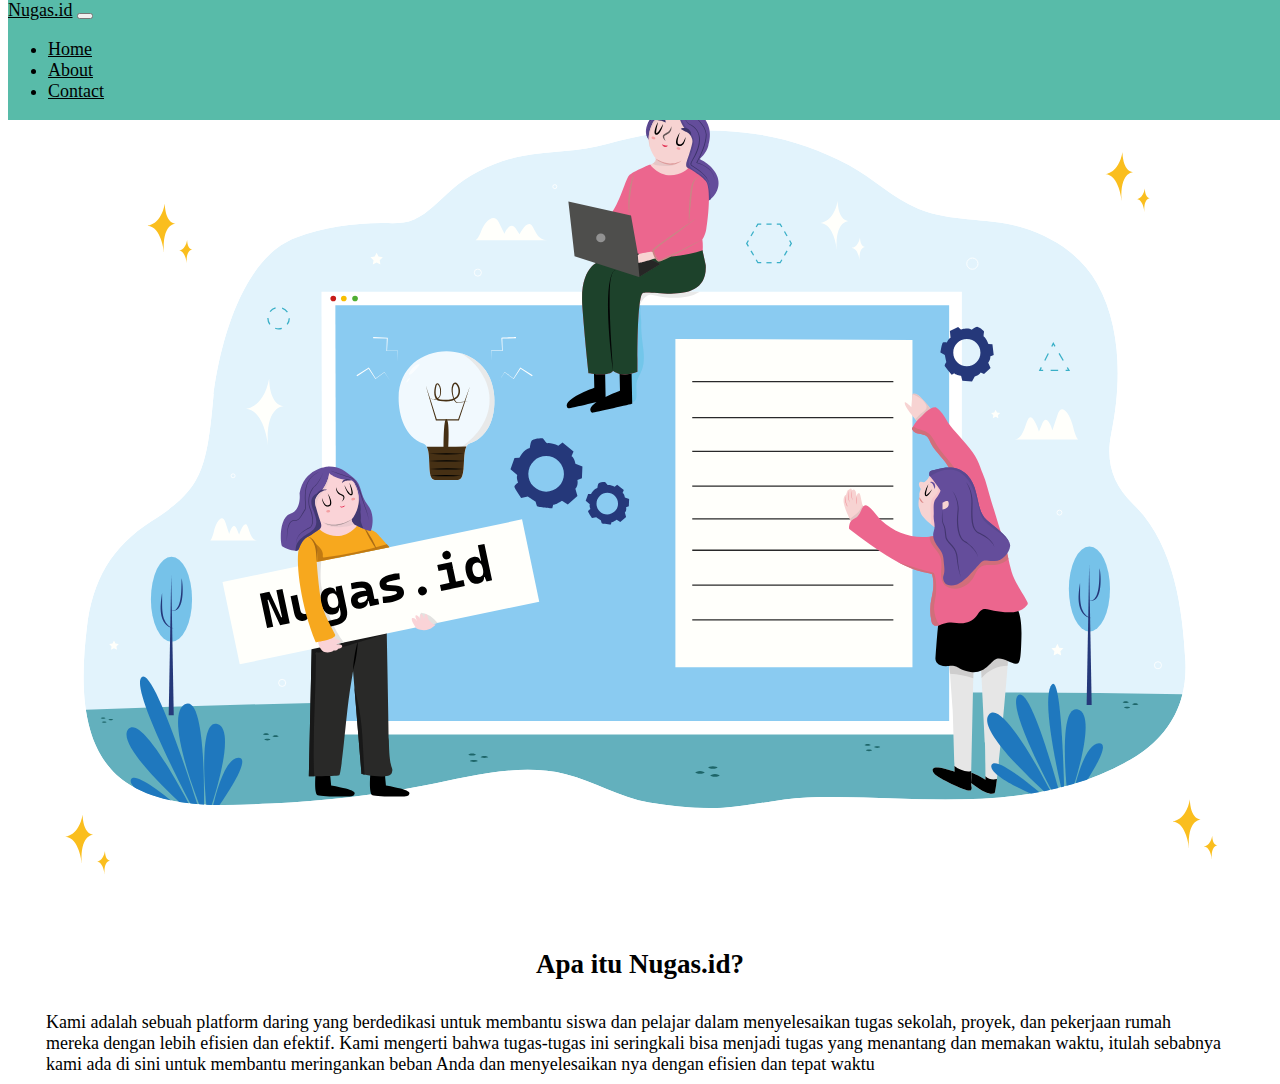
==== about.html @ 4b47387f "first commit" ====
<!DOCTYPE html>
<html lang="en">
  <head>
    <meta charset="utf-8" />
    <meta name="viewport" content="width=device-width, initial-scale=1" />

    <!-- style body -->
    <style>
      /* Set a base font size */
      body {
        font-size: 16px;
      }

      /* Define responsive font sizes using media queries */
      @media screen and (max-width: 600px) {
        body {
          font-size: 14px;
        }
      }

      @media screen and (min-width: 1200px) {
        body {
          font-size: 18px;
        }
      }
    </style>
    <!-- style body -->

    <!-- MY CSS -->
    <link rel="stylesheet" href="style.css" />
    <!-- MY CSS -->

    <title>Nugas.id</title>
    <link href="https://cdn.jsdelivr.net/npm/bootstrap@5.3.2/dist/css/bootstrap.min.css" rel="stylesheet" integrity="sha384-T3c6CoIi6uLrA9TneNEoa7RxnatzjcDSCmG1MXxSR1GAsXEV/Dwwykc2MPK8M2HN" crossorigin="anonymous" />
  </head>
  <body>
    <!-- NAVBAR -->
    <nav class="navbar navbar-expand-lg navbar-dark">
      <div class="container">
        <a class="navbar-brand" href="#">Nugas.id</a>
        <button class="navbar-toggler" type="button" data-bs-toggle="collapse" data-bs-target="#navbarNav" aria-controls="navbarNav" aria-expanded="false" aria-label="Toggle navigation">
          <span class="navbar-toggler-icon"></span>
        </button>
        <div class="collapse navbar-collapse" id="navbarNav">
          <ul class="navbar-nav ms-auto">
            <li class="nav-item">
              <a class="nav-link" href="index.html">Home</a>
            </li>
            <li class="nav-item">
              <a class="nav-link active" aria-current="page" href="#">About</a>
            </li>
            <li class="nav-item">
              <a class="nav-link" href="#">Contact</a>
            </li>
          </ul>
        </div>
      </div>
    </nav>
    <!-- NAVBAR -->

    <!-- ABOUT -->
    <section id="about2">
      <div class="container">
        <div class="row">
          <div class="col-md-6">
            <div class="col-md">
              <img class="animasi2" src="svg/animasi2.svg" alt="animasi2" />
            </div>
          </div>
          <div class="col-md">
            <div class="box">
              <h2 class="h2 fs-bold">Apa itu Nugas.id?</h2>
              <p class="p1 text-center">
                Kami adalah sebuah platform daring yang berdedikasi untuk membantu siswa dan pelajar dalam menyelesaikan tugas sekolah, proyek, dan pekerjaan rumah mereka dengan lebih efisien dan efektif. Kami mengerti bahwa tugas-tugas ini
                seringkali bisa menjadi tugas yang menantang dan memakan waktu, itulah sebabnya kami ada di sini untuk membantu meringankan beban Anda dan menyelesaikan nya dengan efisien dan tepat waktu
              </p>
            </div>
          </div>
        </div>
      </div>
    </section>
    <!-- ABOUT -->

    <script src="https://cdn.jsdelivr.net/npm/bootstrap@5.3.2/dist/js/bootstrap.bundle.min.js" integrity="sha384-C6RzsynM9kWDrMNeT87bh95OGNyZPhcTNXj1NW7RuBCsyN/o0jlpcV8Qyq46cDfL" crossorigin="anonymous"></script>
  </body>
</html>
---- style.css ----
/* HOME PAGE */

/* Nnavbar */
.navbar {
  background-color: #58bba9;
  position: fixed;
  width: 100%;
  top: 0;
  z-index: 1000;
}
.navbar a {
  color: black;
}
/* navbar */

/* jumbotron */
#jumbotron {
  .box {
    position: relative;
    top: 35%;
  }
  .p1 {
    font-family: monospace;
    text-align: center;
    margin-bottom: 1px;
  }

  .p2 {
    font-family: 'Gill Sans', 'Gill Sans MT', Calibri, 'Trebuchet MS', sans-serif;
    text-align: center;
    margin-top: 1px;
  }

  .containerwa {
    display: flex;
    justify-content: center;
    align-items: center;
  }

  .tombolwa {
    display: inline-block;
    background-color: #58bba9;
    color: #fff;
    padding: 10px 20px;
    text-decoration: none;
    border-radius: 5px;
    border-color: #fff;
    font-size: 16px;
  }

  .animasi1 {
    height: auto;
    width: auto;
    margin-top: 5px;
  }
}
/* jumbotron */

/* about */
#about {
  .animasi2 {
    height: auto;
    width: auto;
  }

  .h2 {
    text-align: center;
    margin-top: 3%;
  }

  .p1 {
    margin-top: 2rem;
    margin-left: 3%;
    margin-right: 3rem;
    margin-bottom: 1px;
  }

  .container {
    display: flex;
    justify-content: center;
    align-items: center;
    border: 1px;
  }

  .tombol {
    background-color: transparent;
    border-color: transparent;
    color: blue;
  }
}

/* about */

/* HOME PAGE */

/* ABOUT PAGE */

/* about */
#about2 {
  margin-top: 5%;
  .animasi2 {
    height: auto;
    width: auto;
  }

  .h2 {
    text-align: center;
    margin-top: 3%;
  }

  .p1 {
    margin-top: 2rem;
    margin-left: 3%;
    margin-right: 3rem;
    margin-bottom: 1px;
  }

  .container {
    display: flex;
    justify-content: center;
    align-items: center;
    border: 1px;
  }

  .tombol {
    background-color: transparent;
    border-color: transparent;
    color: blue;
  }
}

/* about */

/* ABOUT PAGE */
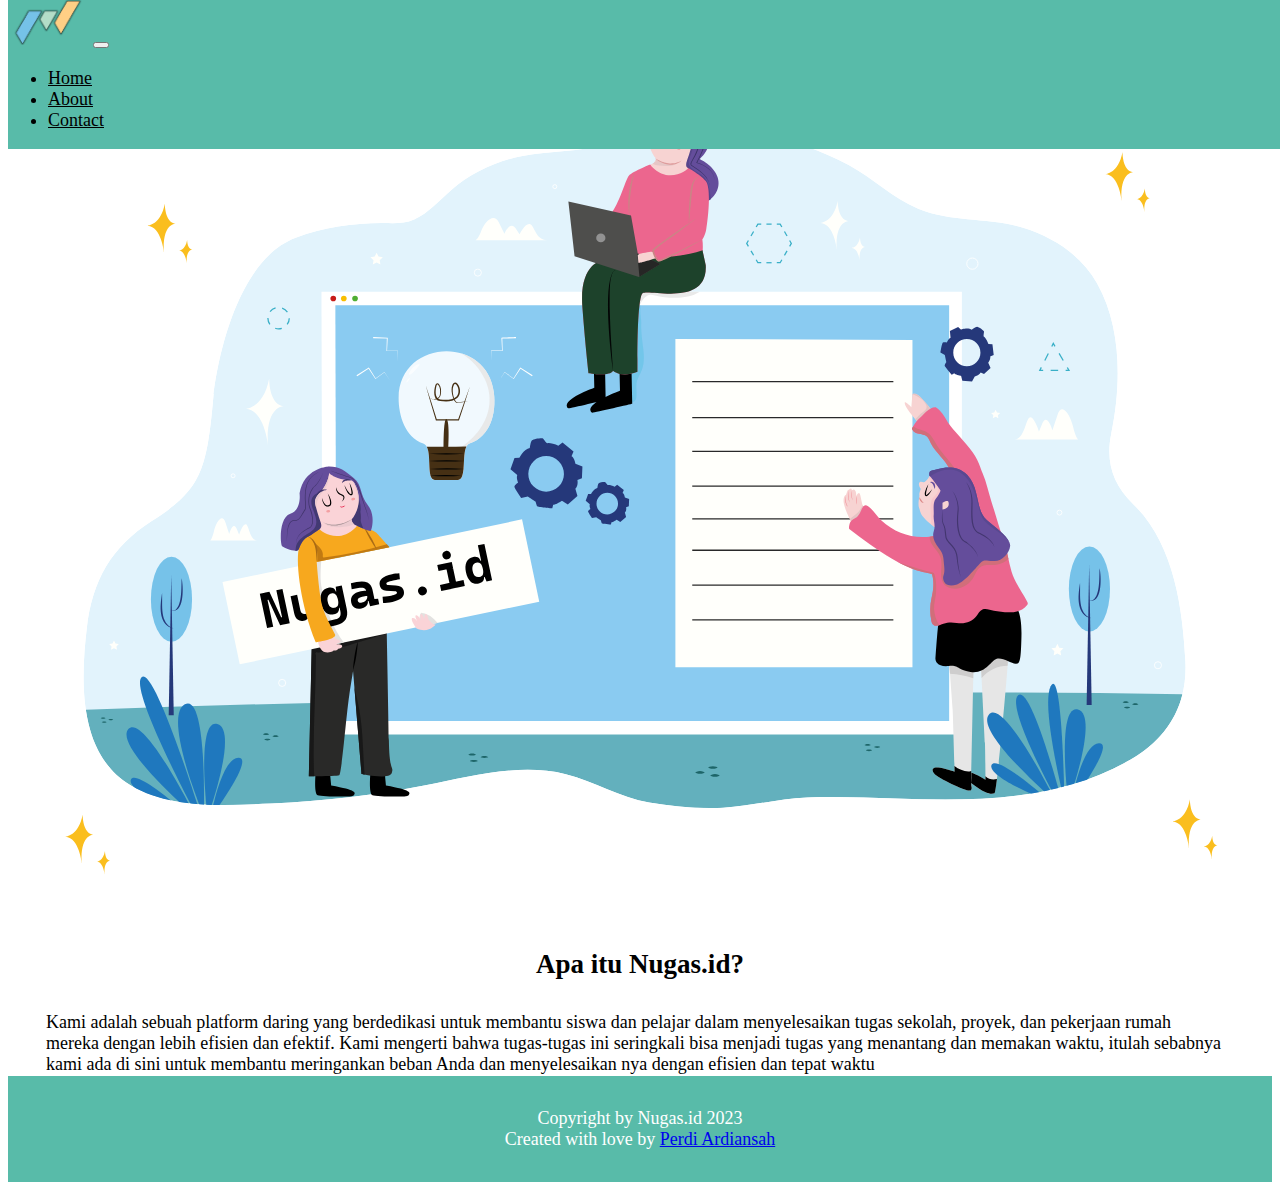
==== commit 11143c26: "footer" ====
--- a/about.html
+++ b/about.html
@@ -37,7 +37,7 @@
     <!-- NAVBAR -->
     <nav class="navbar navbar-expand-lg navbar-dark">
       <div class="container">
-        <a class="navbar-brand" href="#">Nugas.id</a>
+        <img class="logonavbar" src="png/logo navbar.png" href="#" alt="logo navbar" />
         <button class="navbar-toggler" type="button" data-bs-toggle="collapse" data-bs-target="#navbarNav" aria-controls="navbarNav" aria-expanded="false" aria-label="Toggle navigation">
           <span class="navbar-toggler-icon"></span>
         </button>
@@ -81,6 +81,10 @@
     </section>
     <!-- ABOUT -->
 
+    <!-- COPYRIGHT -->
+    <footer class="copyright">Copyright by Nugas.id 2023 <br />Created with love by <a href="https://www.instagram.com/perdiiardiansahh/">Perdi Ardiansah</a></footer>
+    <!-- COPYRIGHT -->
+
     <script src="https://cdn.jsdelivr.net/npm/bootstrap@5.3.2/dist/js/bootstrap.bundle.min.js" integrity="sha384-C6RzsynM9kWDrMNeT87bh95OGNyZPhcTNXj1NW7RuBCsyN/o0jlpcV8Qyq46cDfL" crossorigin="anonymous"></script>
   </body>
 </html>
--- a/style.css
+++ b/style.css
@@ -7,6 +7,11 @@
   width: 100%;
   top: 0;
   z-index: 1000;
+
+  .logonavbar {
+    height: 45px;
+    width: auto;
+  }
 }
 .navbar a {
   color: black;
@@ -58,6 +63,7 @@
 
 /* about */
 #about {
+  margin-bottom: 5rem;
   .animasi2 {
     height: auto;
     width: auto;
@@ -91,7 +97,19 @@
 
 /* about */
 
+/* copyright */
+.copyright {
+  text-align: center;
+  background-color: #58bba9;
+  padding-top: 2rem;
+  padding-bottom: 2rem;
+  color: #fff;
+}
+/* copyright */
+
 /* HOME PAGE */
+
+/* ////////////////////////// */
 
 /* ABOUT PAGE */
 
